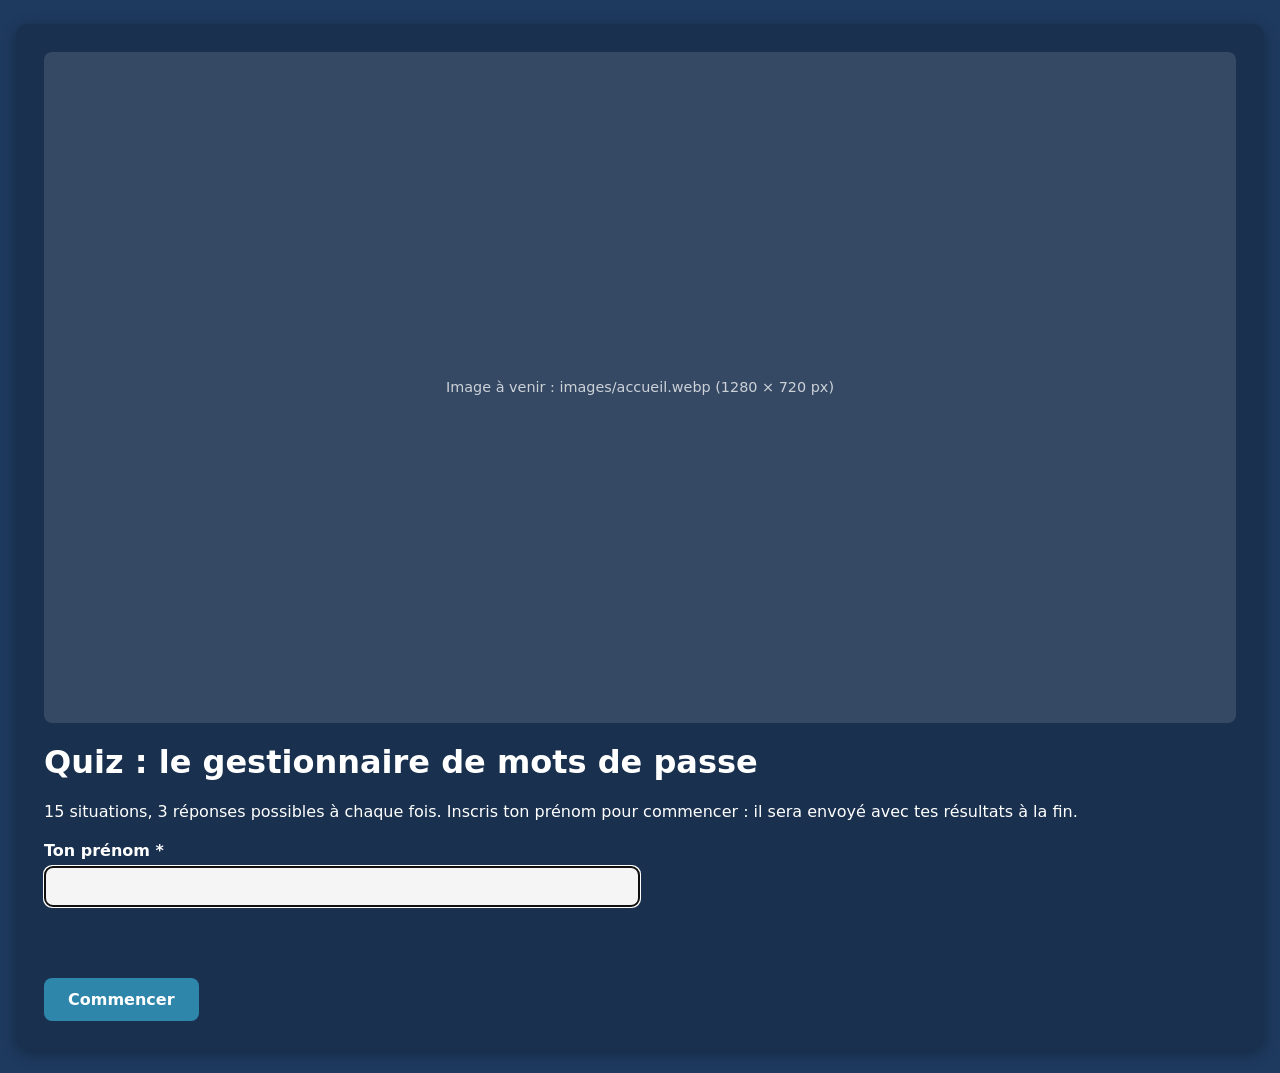
==== index.html @ 1eeab286 "Premier commit : quiz mots de passe" ====
<!DOCTYPE html>
<html lang="fr">
<head>
  <meta charset="UTF-8">
  <meta name="viewport" content="width=device-width, initial-scale=1.0">
  <title>Quiz – Gestionnaire de mots de passe</title>
  <link rel="stylesheet" href="style.css">
</head>
<body>
  <!--
    Toutes les pages du quiz s'affichent dans cette seule balise.
    C'est script.js qui la remplit (accueil, questions, conséquences, résultat).
  -->
  <main id="app" class="carte"></main>

  <!-- Ordre important : d'abord les données, puis la logique -->
  <script src="questions.js"></script>
  <script src="explications.js"></script>
  <script src="script.js"></script>
</body>
</html>
---- style.css ----
/* ===== Palette de couleurs (modifie-les ici, ça change tout le site) ===== */
:root {
  --fond: #1E3A5F;        /* fond principal : bleu foncé */
  --bouton: #2E86AB;      /* boutons / appels à l'action : bleu vif */
  --texte: #FFFFFF;       /* texte : blanc */
  --champ: #F5F5F5;       /* champs de saisie : blanc cassé */
  --erreur: #C0392B;      /* erreurs : rouge doux */
}

/* ===== Style de base (à toi de le personnaliser !) ===== */
* { box-sizing: border-box; }

body {
  margin: 0;
  padding: 24px 16px;
  font-family: system-ui, -apple-system, "Segoe UI", Roboto, sans-serif;
  background: var(--fond);
  color: var(--texte);
}

/* La carte qui contient chaque page (légèrement plus sombre que le fond) */
.carte {
  max-width: 1336px;   /* 1280 px d'image + 2 x 28 px de marge intérieure */
  margin: 0 auto;
  padding: 28px;
  background: rgba(0, 0, 0, 0.18);
  border-radius: 12px;
  box-shadow: 0 4px 16px rgba(0, 0, 0, 0.3);
}

h1, h2 { margin-top: 0; }

/* ===== Zone d'image paysage (format 16:9) ===== */
/* Taille conseillée du fichier : 1280 x 720 px */
.image-cadre {
  width: 100%;
  max-width: 1280px;
  aspect-ratio: 16 / 9;
  margin: 0 auto 20px;
  border-radius: 8px;
  overflow: hidden;
  background: rgba(255, 255, 255, 0.12);
  display: flex;
  align-items: center;
  justify-content: center;
}
.image-cadre img {
  width: 100%;
  height: 100%;
  object-fit: cover;   /* l'image remplit le cadre sans être déformée */
}
.image-vide {            /* texte affiché si l'image n'existe pas encore */
  color: rgba(255, 255, 255, 0.75);
  font-size: 0.9rem;
  text-align: center;
  padding: 8px;
}

/* ===== Progression ===== */
.progression { color: rgba(255, 255, 255, 0.75); font-size: 0.9rem; margin-bottom: 8px; }

/* ===== Boutons de réponse ===== */
.reponses { display: flex; flex-direction: column; gap: 10px; margin-top: 16px; }

.reponse {
  text-align: left;
  padding: 14px 16px;
  font: inherit;
  color: var(--texte);
  background: rgba(255, 255, 255, 0.08);
  border: 2px solid rgba(255, 255, 255, 0.35);
  border-radius: 8px;
  cursor: pointer;
}
.reponse:hover { border-color: var(--bouton); background: rgba(46, 134, 171, 0.35); }

/* ===== Boutons principaux ===== */
.bouton {
  margin-top: 20px;
  padding: 12px 24px;
  font: inherit;
  font-weight: 600;
  color: var(--texte);
  background: var(--bouton);
  border: none;
  border-radius: 8px;
  cursor: pointer;
}
.bouton:hover { filter: brightness(1.15); }
.bouton:disabled { filter: grayscale(1) brightness(0.8); cursor: wait; }

/* ===== Page d'accueil ===== */
label { display: block; margin: 20px 0 6px; font-weight: 600; }
input[type="text"] {
  width: 50%;            /* moitié de la largeur de la carte */
  min-width: 220px;      /* reste utilisable sur petit écran */
  padding: 10px;
  font: inherit;
  color: #1E293B;        /* texte foncé : lisible sur le champ clair */
  background: var(--champ);
  border: 1px solid transparent;
  border-radius: 8px;
}
/* Message d'erreur : fond rouge + texte blanc (le rouge seul serait peu lisible sur le bleu) */
.erreur-champ { font-weight: 600; min-height: 1.2em; }
.erreur-champ:not(:empty) {
  display: inline-block;
  margin-top: 8px;
  padding: 6px 10px;
  color: var(--texte);
  background: var(--erreur);
  border-radius: 6px;
}

/* ===== Page de conséquence ===== */
.consequence { font-size: 1.1rem; line-height: 1.5; }
.rappel { color: rgba(255, 255, 255, 0.75); font-style: italic; }

/* ===== Page de résultat ===== */
.score { font-size: 2rem; font-weight: 700; }
.bilan { margin-top: 28px; padding-top: 16px; border-top: 1px solid rgba(255, 255, 255, 0.25); }
.bilan h3 { margin-bottom: 8px; }
.bilan-reponse {
  margin: 8px 0;
  padding: 10px 12px;
  border-radius: 8px;
  border: 2px solid transparent;
}
.bilan-reponse.bonne    { background: rgba(46, 160, 90, 0.30); border-color: rgba(46, 160, 90, 0.8); }
.bilan-reponse.mauvaise { background: rgba(192, 57, 43, 0.30); border-color: var(--erreur); }
.bilan-reponse.choisie  { box-shadow: 0 0 0 3px var(--texte); }   /* entoure ton choix */
.bilan-reponse small { display: block; margin-top: 4px; color: rgba(255, 255, 255, 0.8); }

/* ===== Statut de l'envoi du mail ===== */
.statut { margin-top: 16px; font-weight: 600; }
.statut.ok { color: #86efac; }
.statut.erreur {
  display: inline-block;
  padding: 6px 10px;
  color: var(--texte);
  background: var(--erreur);
  border-radius: 6px;
}
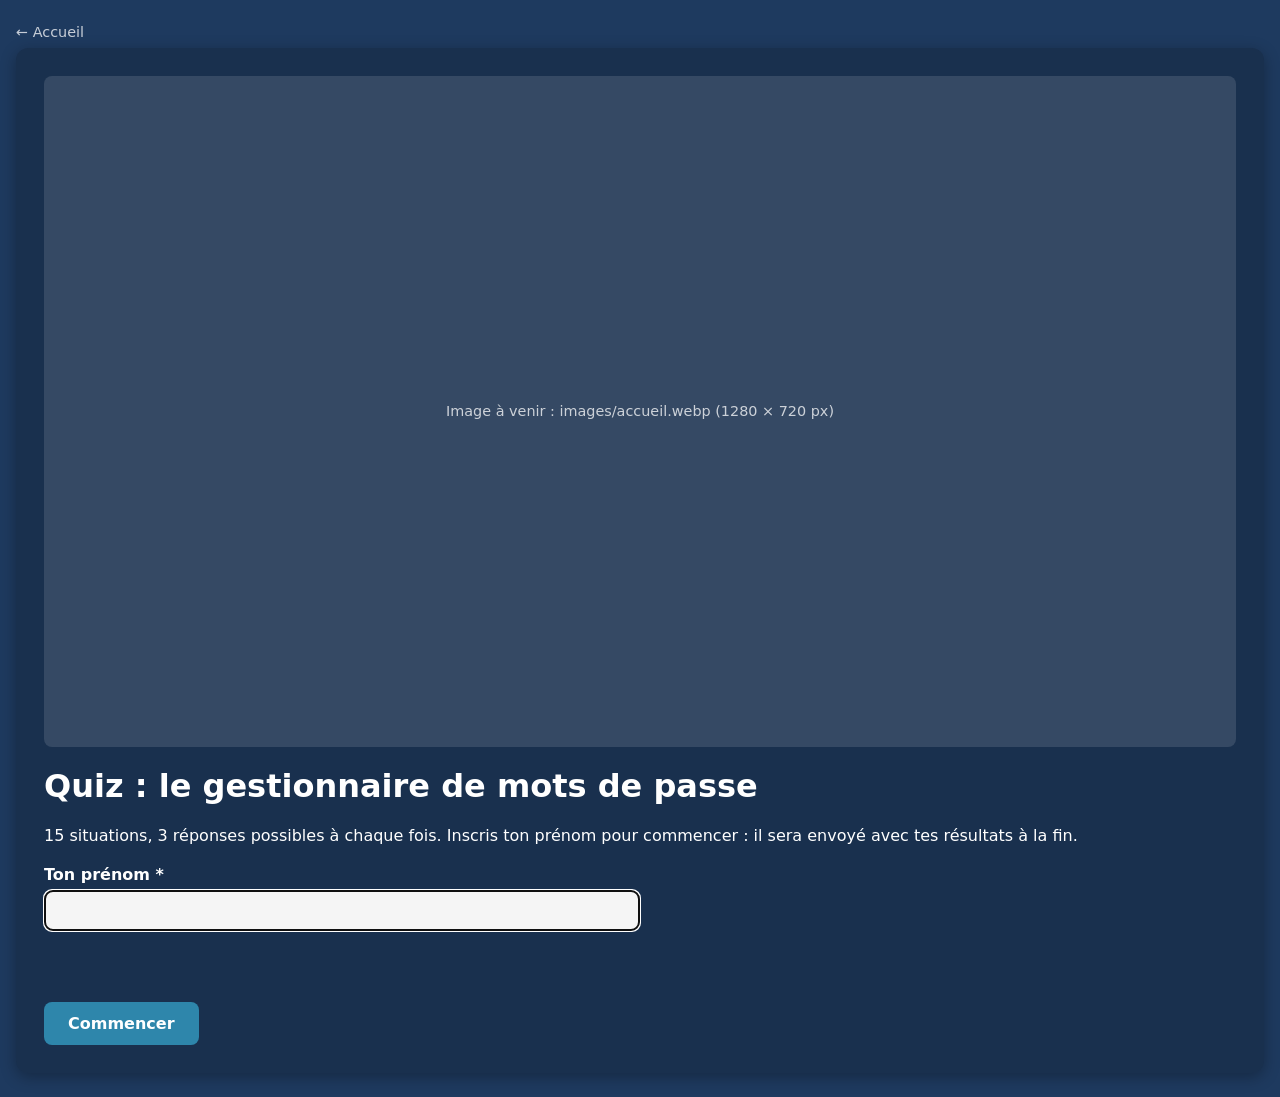
==== commit a5cdb7fd: "feat: page d'accueil et auto-test avec faux bureau" ====
--- a/index.html
+++ b/index.html
@@ -7,6 +7,9 @@
   <link rel="stylesheet" href="style.css">
 </head>
 <body>
+  <!-- Lien discret vers l'accueil : placé EN DEHORS de #app, sinon script.js l'effacerait -->
+  <a class="lien-accueil" href="accueil.html">← Accueil</a>
+
   <!--
     Toutes les pages du quiz s'affichent dans cette seule balise.
     C'est script.js qui la remplit (accueil, questions, conséquences, résultat).
--- a/style.css
+++ b/style.css
@@ -30,6 +30,17 @@
 
 h1, h2 { margin-top: 0; }
 
+/* Petit lien « ← Accueil » au-dessus de la carte du quiz */
+.lien-accueil {
+  display: block;
+  max-width: 1336px;
+  margin: 0 auto 8px;
+  color: rgba(255, 255, 255, 0.75);
+  font-size: 0.9rem;
+  text-decoration: none;
+}
+.lien-accueil:hover { color: var(--texte); text-decoration: underline; }
+
 /* ===== Zone d'image paysage (format 16:9) ===== */
 /* Taille conseillée du fichier : 1280 x 720 px */
 .image-cadre {
@@ -48,6 +59,25 @@
   width: 100%;
   height: 100%;
   object-fit: cover;   /* l'image remplit le cadre sans être déformée */
+}
+/* Quand l'image est chargée, le cadre s'adapte à SA forme (carrée, paysage ou portrait) :
+   plus de découpe, l'image est affichée en entier et centrée, sans dépasser 60 % de la hauteur de l'écran */
+.image-cadre.image-chargee {
+  display: block;
+  aspect-ratio: auto;
+  background: none;
+  overflow: visible;
+  text-align: center;
+}
+.image-cadre.image-chargee img {
+  display: block;
+  width: auto;
+  height: auto;
+  max-width: 100%;
+  max-height: 60vh;
+  margin: 0 auto;
+  object-fit: contain;
+  border-radius: 8px;
 }
 .image-vide {            /* texte affiché si l'image n'existe pas encore */
   color: rgba(255, 255, 255, 0.75);
